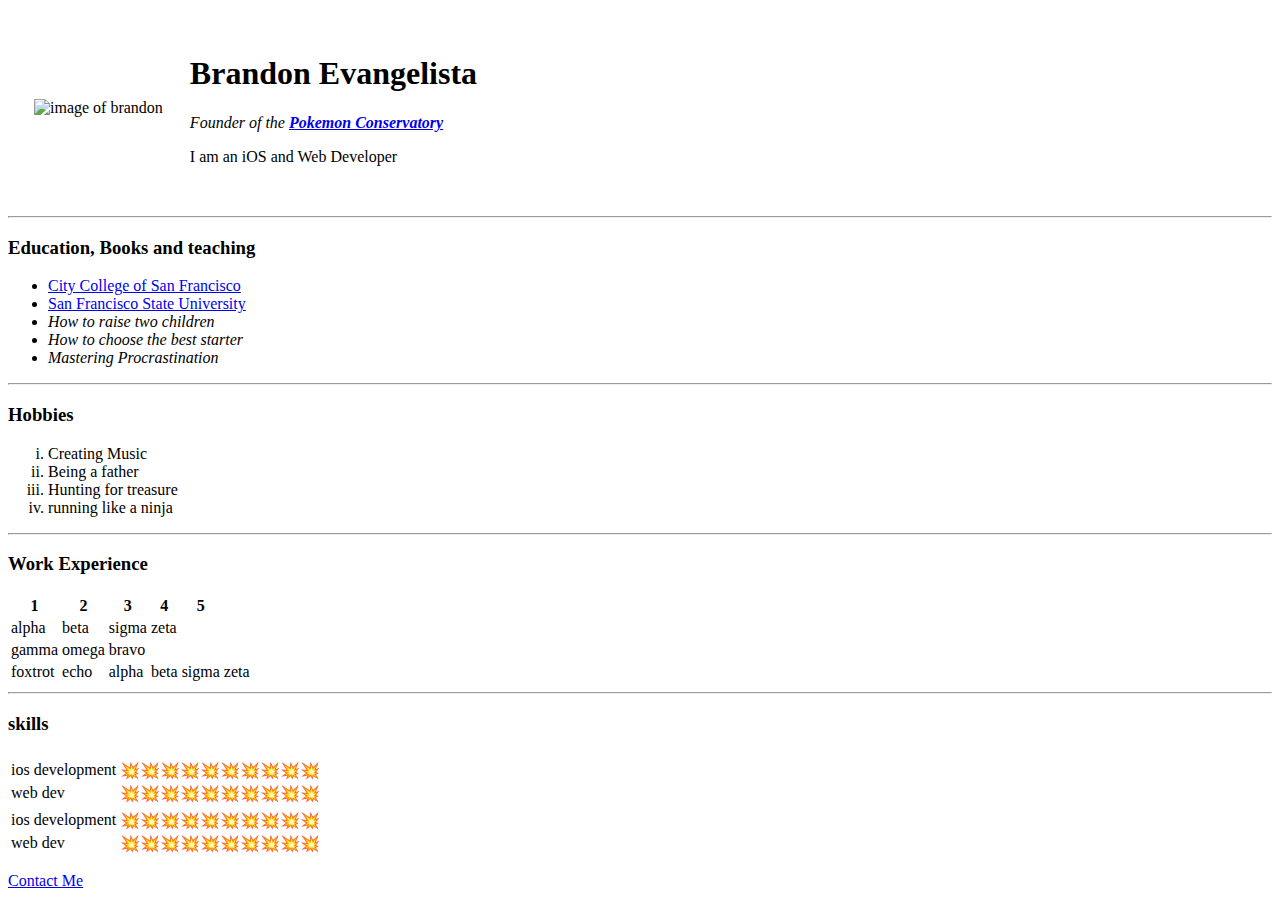
==== 1 web dev practive/index.html @ 9043b594 "Rename BrandonWebsite.html to index.html" ====
<!DOCTYPE html>
<html lang="en">
    <head>
        <meta charset="UTF-8">

        <title>💥 Brandon's Personal Site</title>
    </head>
    <body>
        <table cellspacing="25">
                <tr>
                    <td>
            <img src="https://pbs.twimg.com/profile_images/1500642113330954241/2JE9PFYn_400x400.jpg" alt="image of brandon"> 
                    </td>
                    <td>
            <h1>Brandon Evangelista</h1>
            <p><em>Founder of the <strong><a href="https://aminoapps.com/c/pokemon/page/blog/the-international-pokemon-conservatory/XKhg_ujg2DW4Qaqb4W1RPwVvxg8zNo">Pokemon Conservatory</a></strong></em></p>
            <p>I am an iOS and Web Developer</p>
                    </td>
                </tr>
        </table>
        <hr>
        <h3>Education, Books and teaching</h3>
        <ul>
            <li><a href="https://www.ccsf.edu/">City College of San Francisco </a></li>
            <li><a href="https://www.sfsu.edu/">San Francisco State University</a> </li>
            <li><em>How to raise two children</em></li>
            <li><em>How to choose the best starter</em></li>
            <li><em>Mastering Procrastination </em></li>
        </ul>
        <hr>
        <h3>Hobbies</h3>
        <ol type="i">
            <li>Creating Music</li>
            <li>Being a father </li>
            <li>Hunting for treasure</li>
            <li>running like a ninja</li>
        </ol>
        <hr>
        <h3>Work Experience </h3>
        <table >
            <thead>
                <th>1</th>
                <th>2</th>
                <th>3</th>
                <th>4</th>
                <th>5</th>
                
            </thead>
            <tr>
                <td>alpha</td>
                <td>beta</td>
                <td>sigma</td>
                <td>zeta</td>
            </tr>
            <tr>
                <td>gamma</td>
                <td>omega</td>
                <td>bravo</td>
            </tr>
            <tr>
                <td>foxtrot</td>
                <td>echo</td>
                <td>alpha</td>
                <td>beta</td>
                <td>sigma</td>
                <td>zeta</td>
            </tr>
        </table>
        <hr>
        <h3>skills</h3>
        <table cellspacing="30">
           <table>

           <tr>
                <td>
                    <tr>
                        <td>ios development </td>
                        <td>💥💥💥💥💥💥💥💥💥💥</td>
                    </tr>
                    <tr>
                        <td>web dev </td>
                        <td>💥💥💥💥💥💥💥💥💥💥</td>
                    </tr>
                </td> 
                <td>
            <tr>
                <td>ios development </td>
                <td>💥💥💥💥💥💥💥💥💥💥</td>
            </tr>
            <tr>
                <td>web dev </td>
                <td>💥💥💥💥💥💥💥💥💥💥</td>
            </tr>
            </ts>
        </td>
        </tr>
         </table>
        </table>
        <p><a href="/Users/evangelista/Desktop/Web Dev/1 web dev practive/ContactMe.html ">Contact Me</p>    
    </body>
</html>
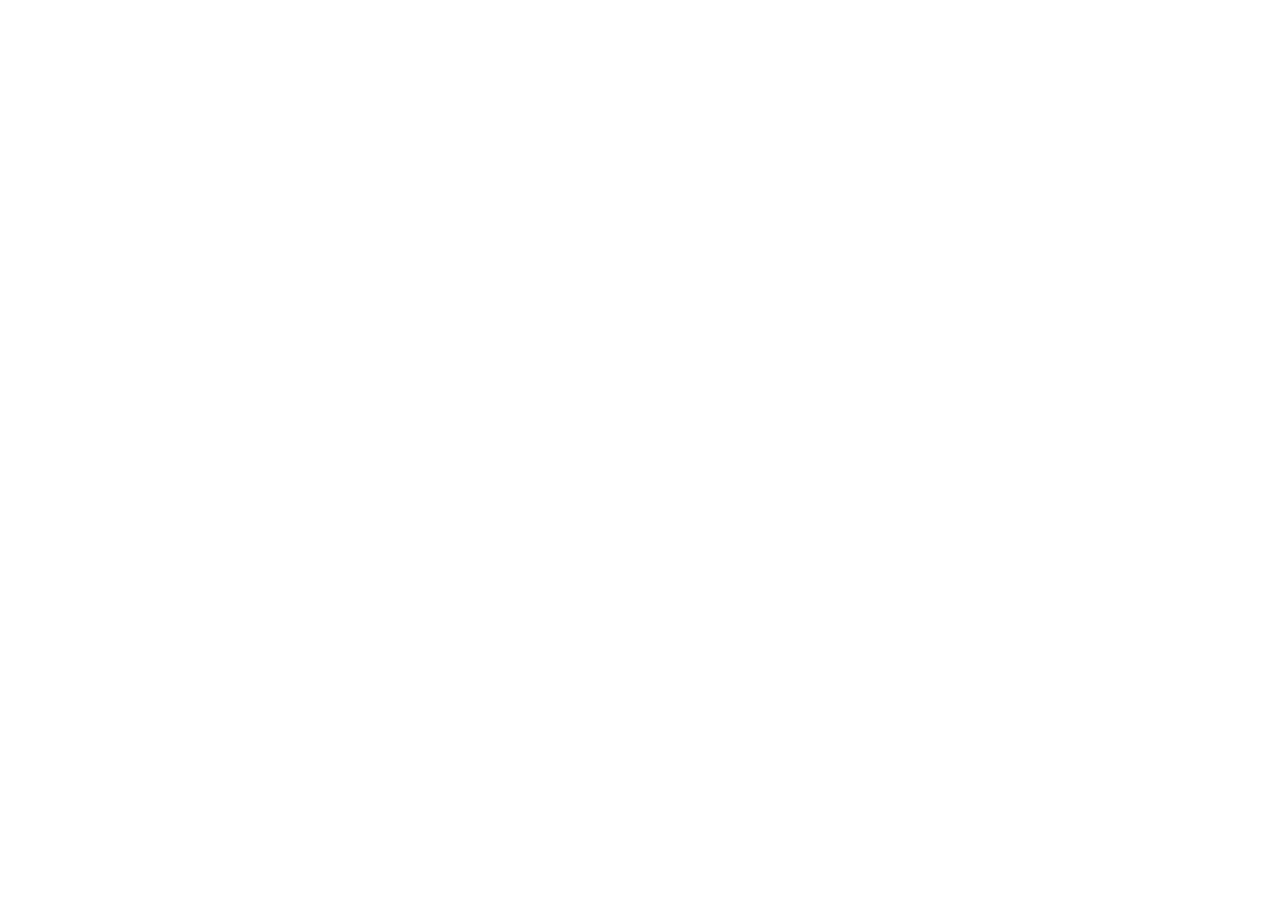
==== commit 2c58def1: "Restarting CV from scratch" ====
--- a/1 web dev practive/index.html
+++ b/1 web dev practive/index.html
@@ -1,101 +1,12 @@
 <!DOCTYPE html>
 <html lang="en">
-    <head>
-        <meta charset="UTF-8">
-
-        <title>💥 Brandon's Personal Site</title>
-    </head>
-    <body>
-        <table cellspacing="25">
-                <tr>
-                    <td>
-            <img src="https://pbs.twimg.com/profile_images/1500642113330954241/2JE9PFYn_400x400.jpg" alt="image of brandon"> 
-                    </td>
-                    <td>
-            <h1>Brandon Evangelista</h1>
-            <p><em>Founder of the <strong><a href="https://aminoapps.com/c/pokemon/page/blog/the-international-pokemon-conservatory/XKhg_ujg2DW4Qaqb4W1RPwVvxg8zNo">Pokemon Conservatory</a></strong></em></p>
-            <p>I am an iOS and Web Developer</p>
-                    </td>
-                </tr>
-        </table>
-        <hr>
-        <h3>Education, Books and teaching</h3>
-        <ul>
-            <li><a href="https://www.ccsf.edu/">City College of San Francisco </a></li>
-            <li><a href="https://www.sfsu.edu/">San Francisco State University</a> </li>
-            <li><em>How to raise two children</em></li>
-            <li><em>How to choose the best starter</em></li>
-            <li><em>Mastering Procrastination </em></li>
-        </ul>
-        <hr>
-        <h3>Hobbies</h3>
-        <ol type="i">
-            <li>Creating Music</li>
-            <li>Being a father </li>
-            <li>Hunting for treasure</li>
-            <li>running like a ninja</li>
-        </ol>
-        <hr>
-        <h3>Work Experience </h3>
-        <table >
-            <thead>
-                <th>1</th>
-                <th>2</th>
-                <th>3</th>
-                <th>4</th>
-                <th>5</th>
-                
-            </thead>
-            <tr>
-                <td>alpha</td>
-                <td>beta</td>
-                <td>sigma</td>
-                <td>zeta</td>
-            </tr>
-            <tr>
-                <td>gamma</td>
-                <td>omega</td>
-                <td>bravo</td>
-            </tr>
-            <tr>
-                <td>foxtrot</td>
-                <td>echo</td>
-                <td>alpha</td>
-                <td>beta</td>
-                <td>sigma</td>
-                <td>zeta</td>
-            </tr>
-        </table>
-        <hr>
-        <h3>skills</h3>
-        <table cellspacing="30">
-           <table>
-
-           <tr>
-                <td>
-                    <tr>
-                        <td>ios development </td>
-                        <td>💥💥💥💥💥💥💥💥💥💥</td>
-                    </tr>
-                    <tr>
-                        <td>web dev </td>
-                        <td>💥💥💥💥💥💥💥💥💥💥</td>
-                    </tr>
-                </td> 
-                <td>
-            <tr>
-                <td>ios development </td>
-                <td>💥💥💥💥💥💥💥💥💥💥</td>
-            </tr>
-            <tr>
-                <td>web dev </td>
-                <td>💥💥💥💥💥💥💥💥💥💥</td>
-            </tr>
-            </ts>
-        </td>
-        </tr>
-         </table>
-        </table>
-        <p><a href="/Users/evangelista/Desktop/Web Dev/1 web dev practive/ContactMe.html ">Contact Me</p>    
-    </body>
-</html>
+<head>
+    <meta charset="UTF-8">
+    <meta http-equiv="X-UA-Compatible" content="IE=edge">
+    <meta name="viewport" content="width=device-width, initial-scale=1.0">
+    <title>Document</title>
+</head>
+<body>
+    
+</body>
+</html>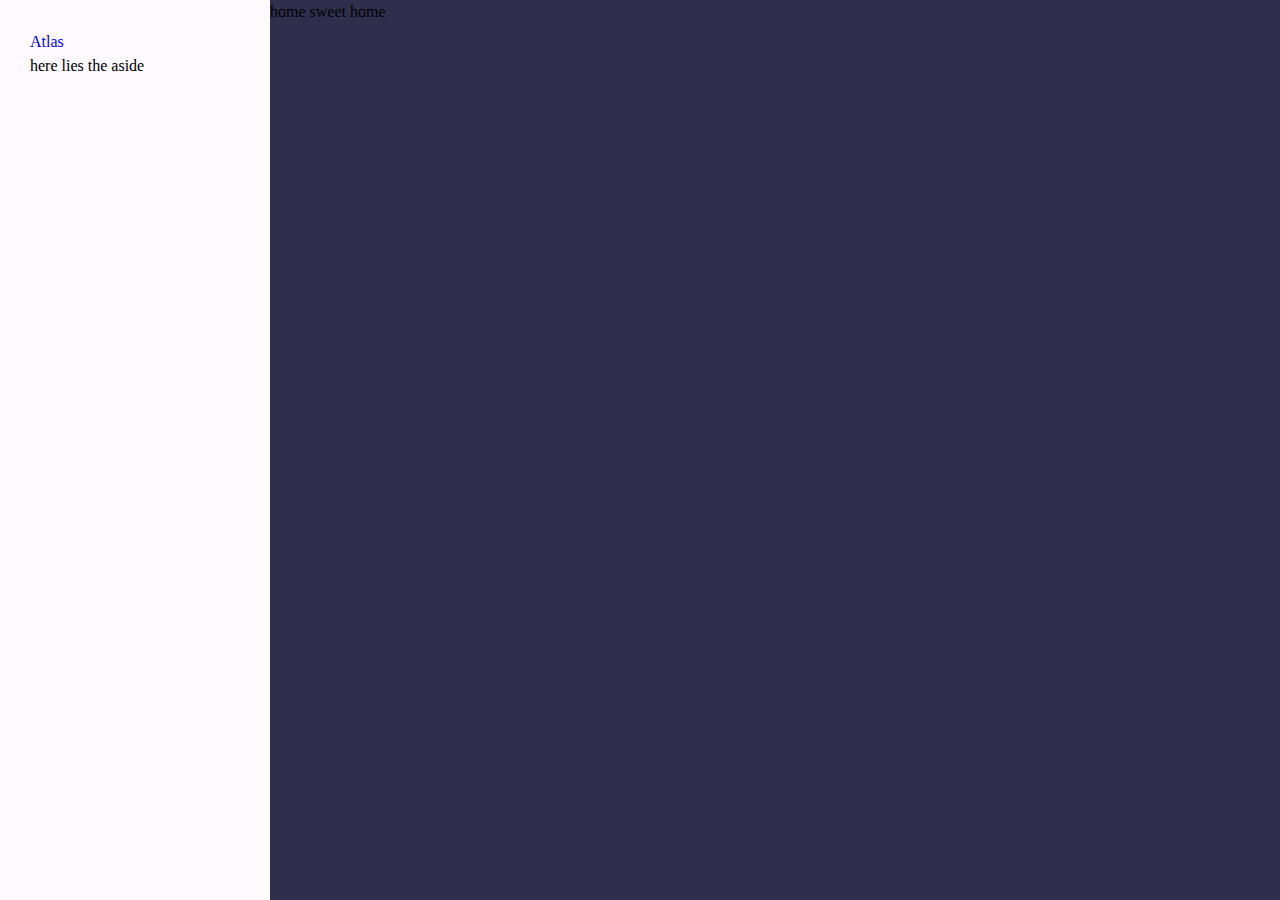
==== commit b5693696: "complete revamp. created containers" ====
--- a/1 web dev practive/index.html
+++ b/1 web dev practive/index.html
@@ -4,9 +4,44 @@
     <meta charset="UTF-8">
     <meta http-equiv="X-UA-Compatible" content="IE=edge">
     <meta name="viewport" content="width=device-width, initial-scale=1.0">
-    <title>Document</title>
+    <title>Brandon Evangelista Full Stack</title>
+<!--===========  CSS FILES    ============================-->
+<link rel="stylesheet" href="css/style.css">
+<link rel="stylesheet" href="css/skins/color-1.css">
+<link rel="stylesheet" href="https://cdnjs.cloudflare.com/ajax/libs/font-awesome/6.2.1/css/all.min.css">
 </head>
 <body>
+     <!--===========  main container start   ============================-->
+    <div class="main-container">
+         <!--===========  aside start ============================-->
+         <div class="aside">
+            <div class="logo">
+                <a href="#"><span>A</span>tlas</a>
+            </div>
+            here lies the aside 
+         </div>
+            <ul class="nav">
+                <li><a href="#" class="active"><i class="fa fa-home"></i>home</a> </li>
+                <li><a href="#"><i class="fa fa-user"></i>about</a> </li>
+                <li><a href="#"><i class="fa fa-list"></i></a> </li>
+                <li><a href="#"><i class="fa fa-briefcase"></i></a> </li>
+                <li><a href="#"><i class="fa fa-home"></i></a> </li>
+            </ul>
+         <!--===========  aside end ============================-->
+         <!--===========  main content start ============================-->
+         <div class="main-content">
+            <!--===========  home section start ============================-->
+            <div class="section home section">
+                home sweet home
+            </div>
+            <!--===========  home section end ============================-->
+         </div>
+    </div>
+     <!--===========  main container start   ============================-->
+
+
+    <!--===========  CSS FILES    ============================-->
+    <script src="js/script.js"></script>
     
 </body>
 </html>--- a/1 web dev practive/css/style.css
+++ b/1 web dev practive/css/style.css
@@ -0,0 +1,50 @@
+:root{
+    --bg-black-900:#f2f2fc;
+    --bg-black-100:#fdf9ff;
+    --bg-black-50:#e8dfec;
+    --text-black-900:#302e4d;
+    --text-black-700: #504e70;
+
+}
+
+body {
+    margin:0;
+    padding:0;
+    line-height:1.5;
+    font-size: 16px;
+}
+*
+{
+    margin:0;
+    padding:0;
+    outline:none;
+    text-decoration: none;
+    box-sizing: border-box;
+    
+}
+::before,::after
+{
+    box-sizing:border-box; 
+}
+.section{
+    background: var(--text-black-900);
+    min-height: 100vh;
+    display: block;
+    position:fixed;
+    left: 270px;
+    top: 0;
+    right:0;
+    z-index: 0;
+    opacity: 1;
+}
+/* aside */
+.aside{
+    width: 270px;
+    background: var(--bg-black-100);
+    position: fixed;
+    left:0;
+    top:0;
+    padding:30px;
+    height:100%;
+    z-index:10;
+}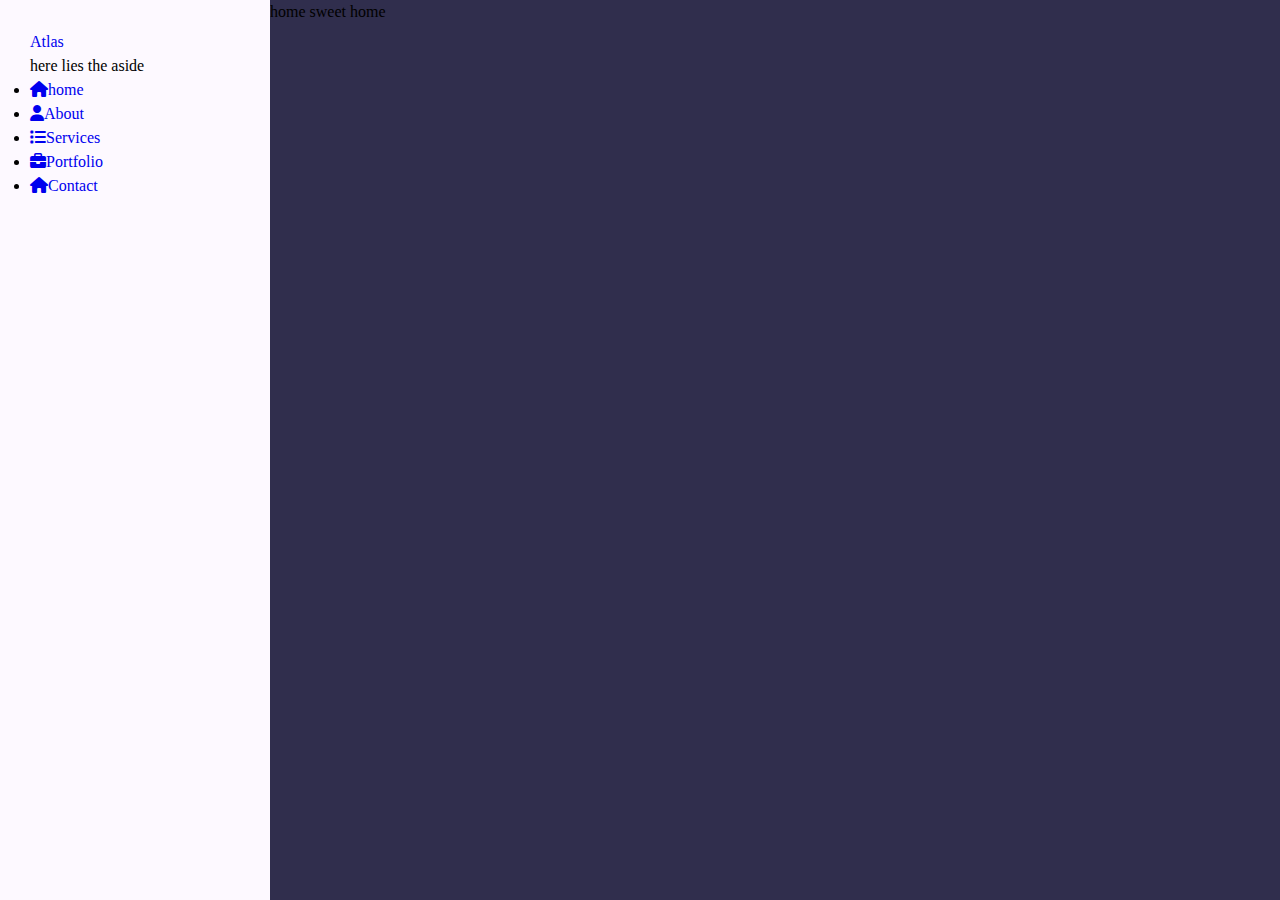
==== commit eedf0e20: "fixed missing nav bar" ====
--- a/1 web dev practive/index.html
+++ b/1 web dev practive/index.html
@@ -19,14 +19,15 @@
                 <a href="#"><span>A</span>tlas</a>
             </div>
             here lies the aside 
-         </div>
+         
             <ul class="nav">
                 <li><a href="#" class="active"><i class="fa fa-home"></i>home</a> </li>
-                <li><a href="#"><i class="fa fa-user"></i>about</a> </li>
-                <li><a href="#"><i class="fa fa-list"></i></a> </li>
-                <li><a href="#"><i class="fa fa-briefcase"></i></a> </li>
-                <li><a href="#"><i class="fa fa-home"></i></a> </li>
+                <li><a href="#"><i class="fa fa-user"></i>About</a> </li>
+                <li><a href="#"><i class="fa fa-list"></i>Services</a> </li>
+                <li><a href="#"><i class="fa fa-briefcase"></i>Portfolio</a> </li>
+                <li><a href="#"><i class="fa fa-home"></i>Contact</a></li>
             </ul>
+         </div>
          <!--===========  aside end ============================-->
          <!--===========  main content start ============================-->
          <div class="main-content">
--- a/1 web dev practive/css/style.css
+++ b/1 web dev practive/css/style.css
@@ -45,6 +45,6 @@
     left:0;
     top:0;
     padding:30px;
-    height:100%;
-    z-index:10;
+    height: 100%;
+    z-index: 10;
 }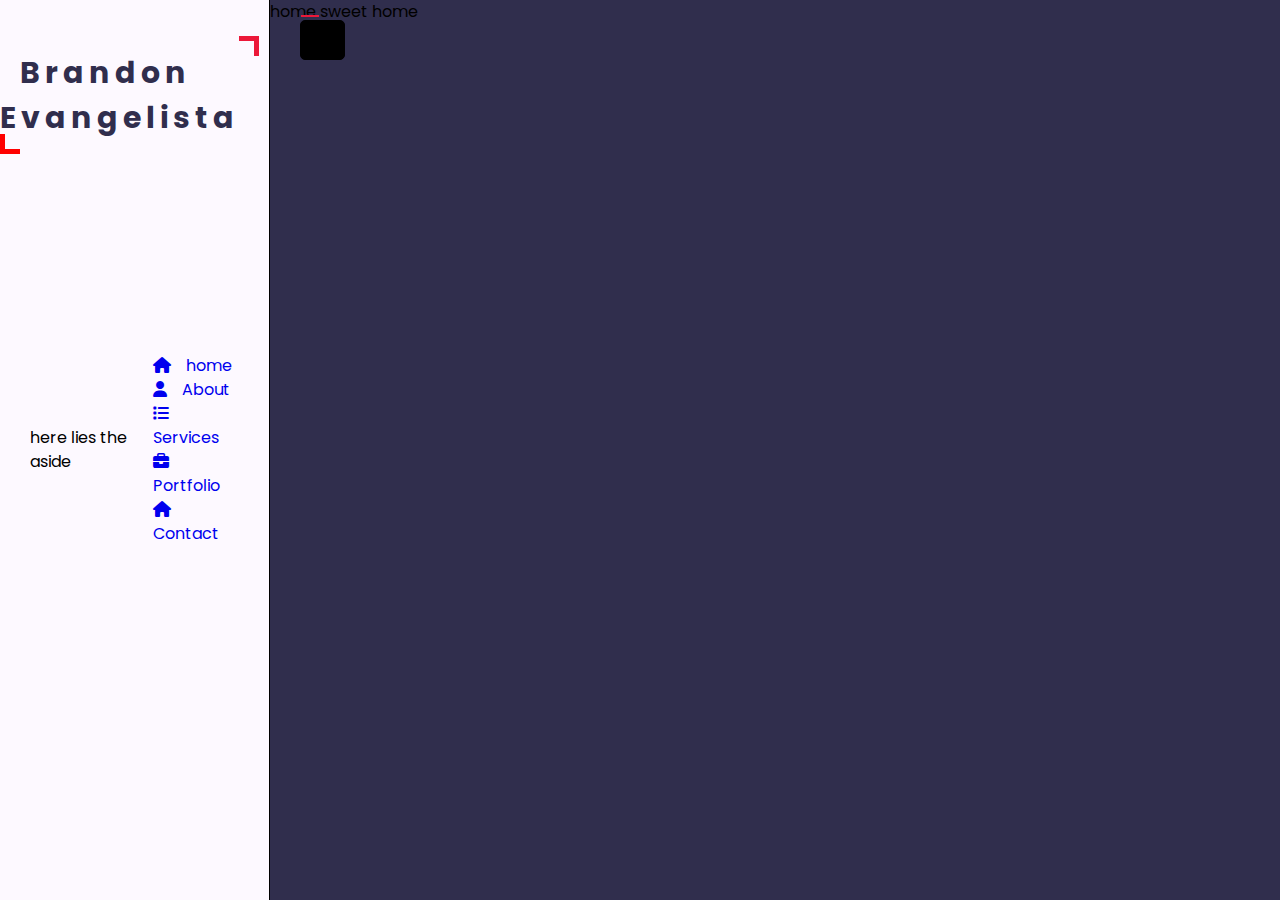
==== commit ef292794: "update" ====
--- a/1 web dev practive/index.html
+++ b/1 web dev practive/index.html
@@ -16,7 +16,10 @@
          <!--===========  aside start ============================-->
          <div class="aside">
             <div class="logo">
-                <a href="#"><span>A</span>tlas</a>
+                <a href="#"><span>B</span>randon Evangelista</a>
+            </div>
+            <div class="nav-toggler">
+                <span>asdf</span>
             </div>
             here lies the aside 
          
--- a/1 web dev practive/css/style.css
+++ b/1 web dev practive/css/style.css
@@ -1,3 +1,4 @@
+@import url('https://fonts.googleapis.com/css2?family=Clicker+Script&family=Poppins:wght@200;300;500;600;700&display=swap');
 :root{
     --bg-black-900:#f2f2fc;
     --bg-black-100:#fdf9ff;
@@ -12,6 +13,7 @@
     padding:0;
     line-height:1.5;
     font-size: 16px;
+    font-family: 'Poppins', sans-serif
 }
 *
 {
@@ -25,6 +27,9 @@
 ::before,::after
 {
     box-sizing:border-box; 
+}
+ul{
+    list-style:none;
 }
 .section{
     background: var(--text-black-900);
@@ -46,5 +51,110 @@
     top:0;
     padding:30px;
     height: 100%;
+    border-right: 1px solid black;
+    justify-content: center;
+    display:flex;
+    align-items: center;
     z-index: 10;
-}+}
+.aside .logo{
+    position: absolute;
+    top: 50px;
+    font-size: 30px;
+    text-transform: capitalize;
+}
+.aside .logo a{
+    color:var(--text-black-900);
+    font-weight: 700;
+    
+    padding: 15px 20px;
+    font-size:30px;
+    letter-spacing: 5px;
+    position:relative;
+}
+.aside.logo a span {
+    font-family: 'Clicker Script', cursive;
+    font-family:40px;
+}
+
+.aside .logo a::before {
+    content:'';
+    position: absolute;
+    width: 20px;
+    height: 20px;
+    border-bottom: 5px solid red; 
+    border-left: 5px solid red; 
+    bottom: 0;
+    left: 0; 
+}
+
+.aside .logo a::after {
+    content:'';
+    position: absolute;
+    width: 20px;
+    height: 20px;
+    border-top: 5px solid var(--skin-color);
+    border-right: 5px solid var(--skin-color);
+    top: 0;
+    right: 0; 
+}
+.aside .nav-toggler
+{
+    height: 40px;
+    width:45px;
+    border: 1px solid black;
+    cursor:pointer;
+    position: fixed;
+    left: 300px;
+    top: 20px;
+    border-radius: 5px;
+    background: black;
+    display: flex;
+    align-items: center;
+    justify-content: center;
+}
+.aise .nav-toggler span
+{
+    height: 2px;
+    width:18px;
+    background: var(--skin-color);
+    display: inline-block;
+    position: relative;
+}
+.aside .nav-toggler span::before
+{
+    content: '';
+    height: 2px;
+    width: 18px;
+    background: var(--skin-color);
+    position: absolute;
+    top: -6px;
+    left: 0;
+}
+.aside.nav
+{
+    margin-top: 50px;
+}
+.aside.nav li
+{
+    margin-bottom: 20px;
+    display: block;
+}
+.aside.nav li a
+{
+    font-size:16px;
+    font-weight: 600;
+    display: block;
+    border-bottom: 1px solid  black;
+    color: var black;
+    padding: 5px 15px;
+}
+.aside .nav li a.active
+{
+    color:var (--skin-color);
+
+}
+.aside .nav li a i
+{
+    margin-right: 15px;
+}
--- a/1 web dev practive/css/skins/color-1.css
+++ b/1 web dev practive/css/skins/color-1.css
@@ -0,0 +1,10 @@
+:root{
+    --skin-color:#ec1839;
+
+    --bg-black-900:#f2f2fc;
+    --bg-black-100:#fdf9ff;
+    --bg-black-50:#e8dfec;
+    --text-black-900:#302e4d;
+    --text-black-700: #504e70;
+
+}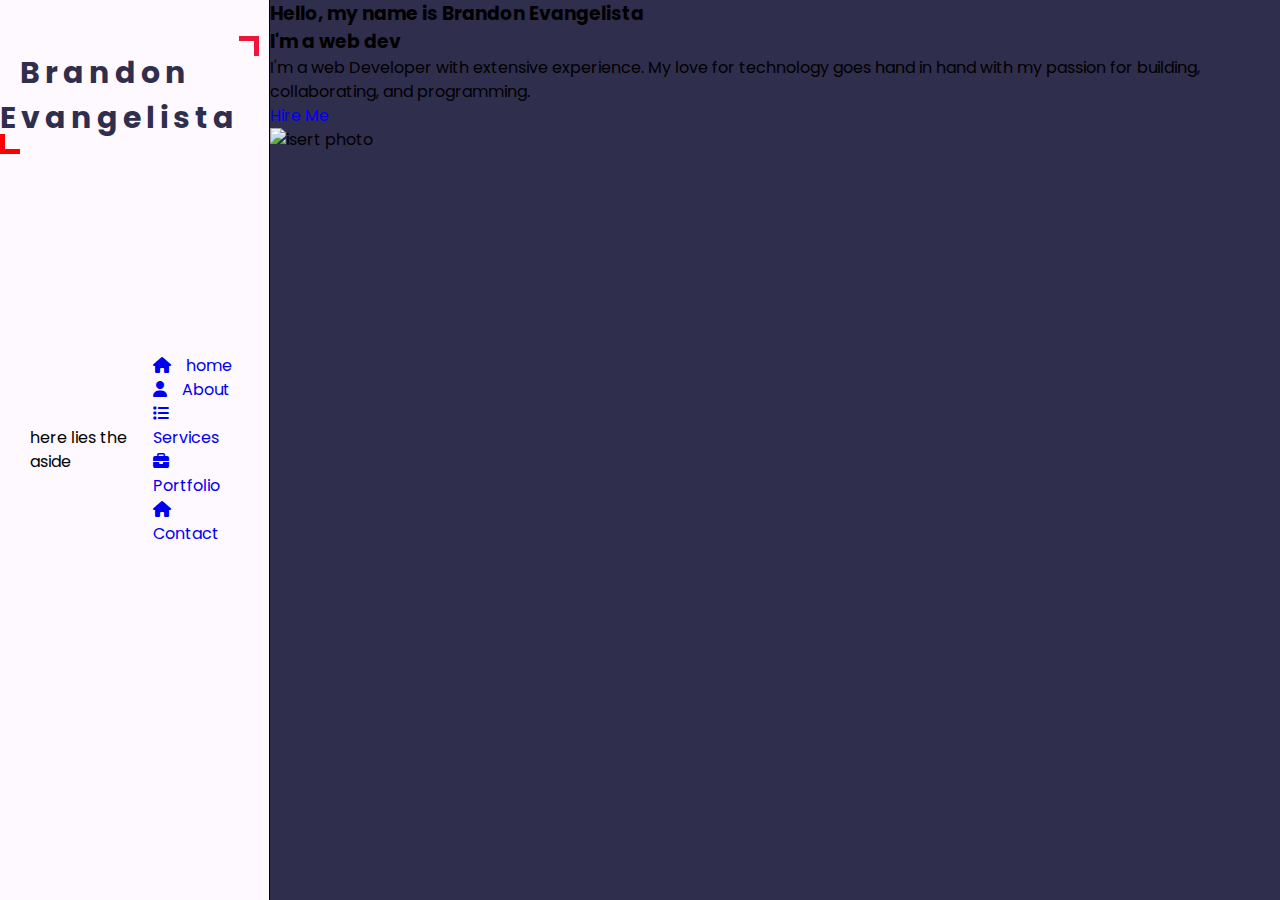
==== commit a0386497: "fix home" ====
--- a/1 web dev practive/index.html
+++ b/1 web dev practive/index.html
@@ -35,8 +35,20 @@
          <!--===========  main content start ============================-->
          <div class="main-content">
             <!--===========  home section start ============================-->
-            <div class="section home section">
-                home sweet home
+            <div class=" home section">
+                <div class="containter">
+                    <div class="row">
+                        <div class="home-info">
+                            <h3 class="hello">Hello, my name is <span class="name">Brandon Evangelista</span></h3>
+                            <h3 class="my-profession">I'm a <span class="typing">web dev</span></h3>
+                            <p> I'm a web Developer with extensive experience. My love for technology goes hand in hand with my passion for building, collaborating, and programming.</p>
+                            <a href="#contanct" class="btn hire-me">Hire Me</a>
+                            <div class="home-img">
+                                <img src="asdfasdfasdfasfasdfsd" alt="isert photo">
+                            </div>
+                        </div>
+                    </div>
+                </div>
             </div>
             <!--===========  home section end ============================-->
          </div>
--- a/1 web dev practive/css/style.css
+++ b/1 web dev practive/css/style.css
@@ -109,7 +109,7 @@
     top: 20px;
     border-radius: 5px;
     background: black;
-    display: flex;
+    display: none;
     align-items: center;
     justify-content: center;
 }
@@ -129,6 +129,16 @@
     background: var(--skin-color);
     position: absolute;
     top: -6px;
+    left: 0;
+}
+.aside .nav-toggler span::after
+{
+    content: '';
+    height: 2px;
+    width: 18px;
+    background: var(--skin-color);
+    position: absolute;
+    top: 6px;
     left: 0;
 }
 .aside.nav
@@ -158,3 +168,9 @@
 {
     margin-right: 15px;
 }
+
+/* home */
+.home .home-img img
+{
+    height: 400px;
+}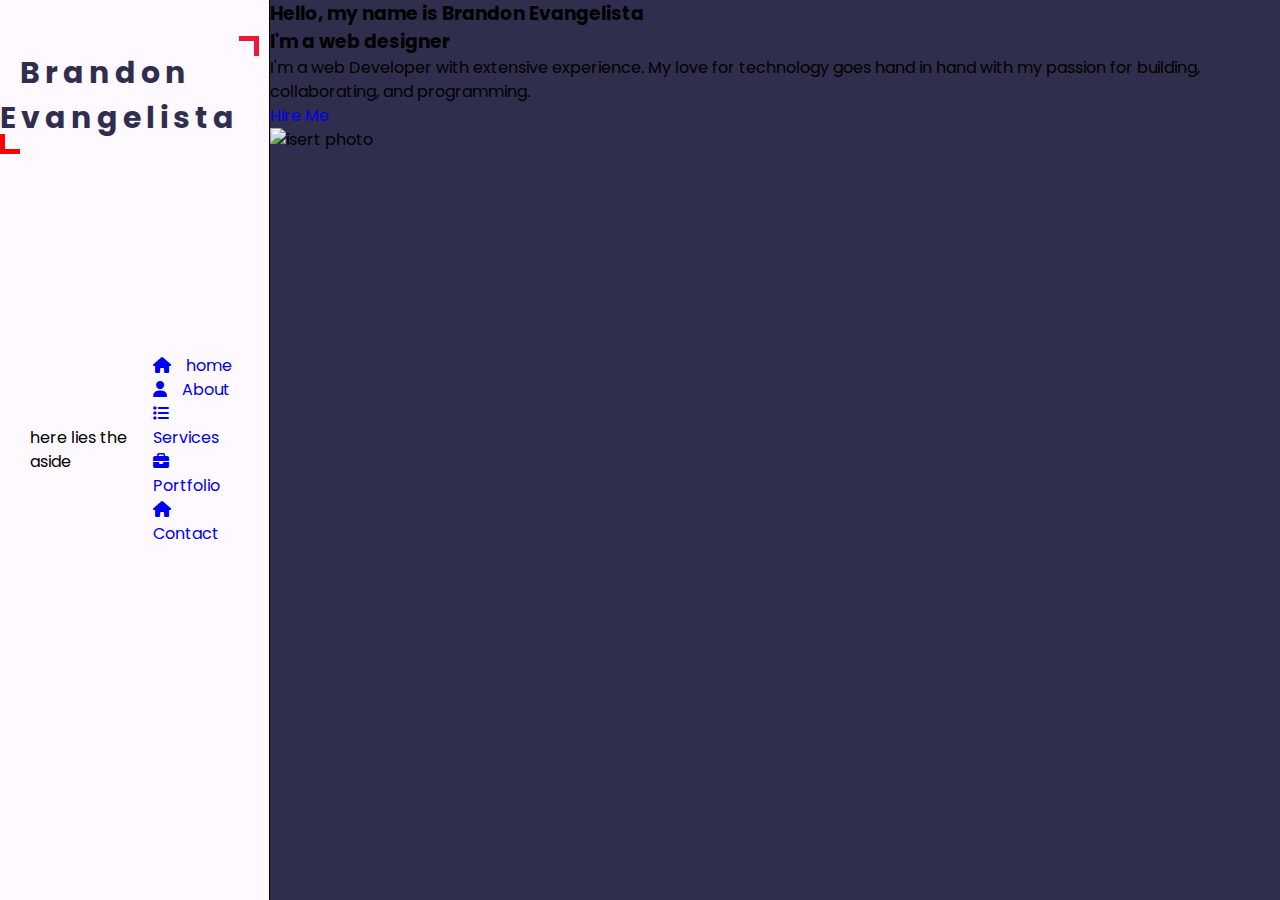
==== commit 57ad7375: "added comments" ====
--- a/1 web dev practive/index.html
+++ b/1 web dev practive/index.html
@@ -40,7 +40,7 @@
                     <div class="row">
                         <div class="home-info">
                             <h3 class="hello">Hello, my name is <span class="name">Brandon Evangelista</span></h3>
-                            <h3 class="my-profession">I'm a <span class="typing">web dev</span></h3>
+                            <h3 class="my-profession">I'm a <span class="typing">web designer</span></h3>
                             <p> I'm a web Developer with extensive experience. My love for technology goes hand in hand with my passion for building, collaborating, and programming.</p>
                             <a href="#contanct" class="btn hire-me">Hire Me</a>
                             <div class="home-img">
--- a/1 web dev practive/css/style.css
+++ b/1 web dev practive/css/style.css
@@ -173,4 +173,7 @@
 .home .home-img img
 {
     height: 400px;
-}+}
+
+/***************************currently at 33:52 home section  https://www.youtube.com/watch?v=zJE-ze4TfXc
+*/